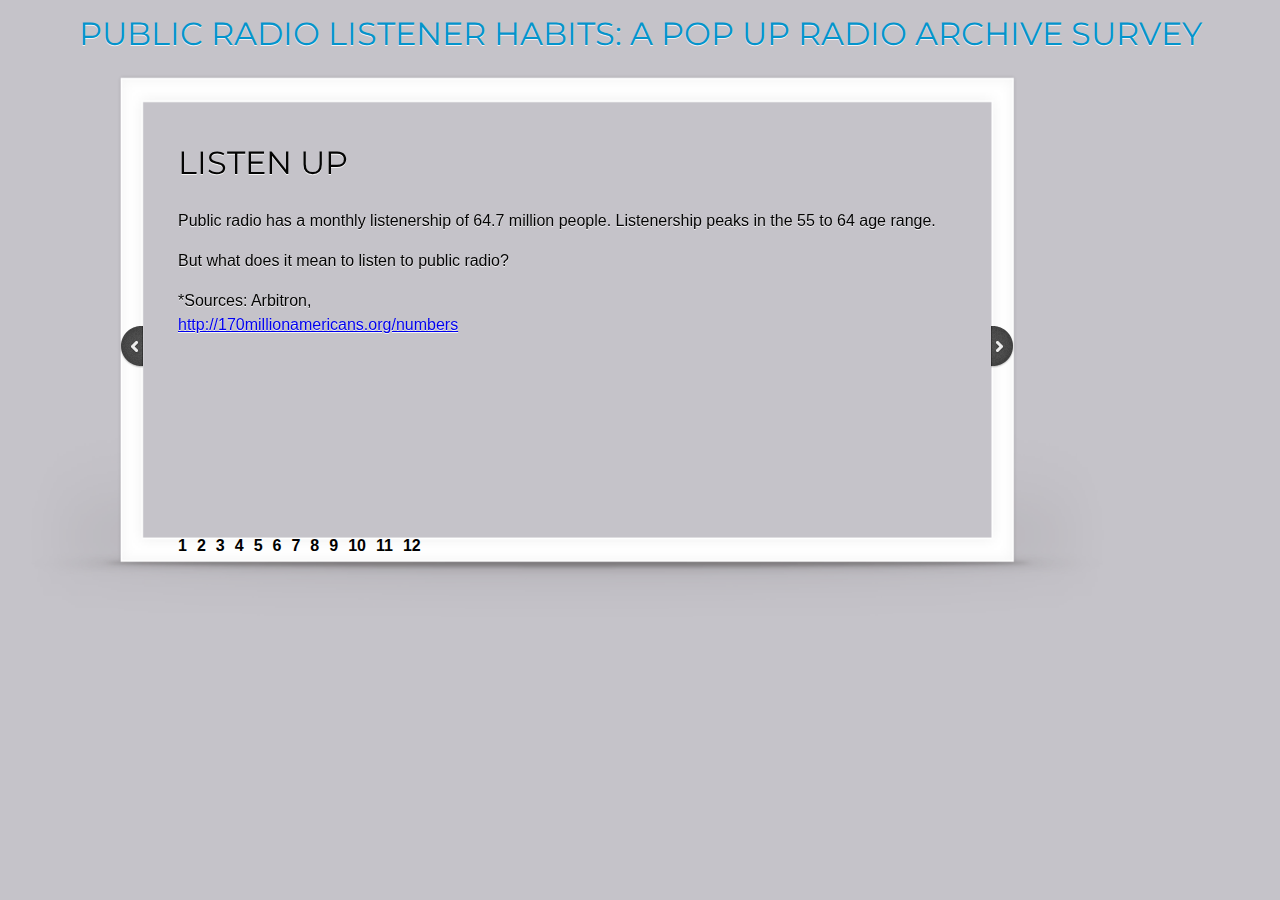
==== index.html @ 189db3cc "label comment" ====
<!DOCTYPE html>	
<head>
<meta charset="utf-8">
<title>Anne and Bailey Information Visualization Final Project</title>	
<meta name="description" content="A review of informal survey data on the use of technology and public radio.">	
<link rel="stylesheet" href="css/style.css">	
<script src="js/libs/modernizr-2.5.3.min.js"></script>
<script src="js/libs/jquery-1.7.1.min.js" type="text/javascript" charset="utf-8"></script>
<script src="js/libs/raphael-min.js" type="text/javascript" charset="utf-8"></script>
<script src="js/libs/g.raphael-min.js" type="text/javascript" charset="utf-8"></script>
<script src="js/libs/g.bar-min.js" type="text/javascript" charset="utf-8"></script>
<script src="js/libs/g.pie-min.js" type="text/javascript" charset="utf-8"></script>
<script src="js/libs/slides.jquery.js" type="text/javascript" charset="utf-8"></script>
<script src="js/libs/slides.min.jquery.js" type="text/javascript" charset="utf-8"></script>
<link href='http://fonts.googleapis.com/css?family=Montserrat' rel='stylesheet' type='text/css'>



<script>	
window.onload= function () {
	
// Listener Habits
	// Data
	var podcast=[2,6,8,8,9,6,2,2,0,3];
	var smartphone=[0,4,2,4,6,2,1,0,0,1];
	var streaming=[0,5,13,11,8,3,3,1,0,1];
	var radio=[0,7,10,12,9,12,5,3,4,11];
	var x=0;
	var y=0;
	var w=500;
	var h=350;
	// create canvas
	var r = Raphael("listen_habits");
	var txtattr={font:"1em Arial", fill:"#888", "font-weight": "bold", "color": "#363942", "fill": "#363942"};
	// functions for hover
	fin = function () {
        this.flag = r.popup(this.bar.x, this.bar.y, this.bar.value || "0").insertBefore(this);
    };
    fout = function () {
        this.flag.animate({opacity: 0}, 300, function () {this.remove();});
	};
	
	r.barchart(x,y, w, h, [podcast, [0,0,0,0,6,0,0,0,0,0]], {stacked: true, colors: ["#363942", "#C5C3C9"]});
	

	// Labels-- there's a bug in the new version of g.raphael. ".axis" no longer works. Try to mimic with html/css.
	// var xlabel=["21-23","24-26","27-29","30-32","33-35","36-38","39-41","42-45","46-48","49 and older"];
	// x_start, y_start, x_width, from, to, steps, orientation, labels, type, dashsize
	// testchart.label([xlabel]);
	// axisx=Raphael.g.axis(0,0,w,null,null,10,2,[xlabel], "|", 0,r);
	// axisx.text.attr(txtattr);
	
	// Podcast Chart
	$('a#podcastChart').click(function(){ 
		// Barchart values are x, y, width, height
		if ($('#listen_habits > svg').children().length > 0) {
			$('#listen_habits > svg').empty();
			var chart1=r.barchart(x,y, w, h, [podcast,[0,0,0,0,6,0,0,0,0,0]],{stacked: true, colors: ["#363942", "#C5C3C9"]}).attr({"opacity": 0});
			var chart1animate=chart1.animate({opacity: 1}, 1500 ).hover(fin,fout);
			axisx;
		}
		else {
			chart1;
			chart1animate;
			axisx;
		} 
	});
	
	// Smartphone Chart
	$('a#smartphoneChart').click(function(){ 
		if ($('#listen_habits > svg').children().length > 0) {
			$('#listen_habits > svg').empty();
			chart2=r.barchart(x,y,w,h, [smartphone, [0,0,0,0,9,0,0,0,0,0]],{stacked: true, colors: ["#363942", "#C5C3C9"]}).attr({"opacity": 0});
			chart2animate= chart2.animate({opacity: 1}, 1500 ).hover(fin,fout);			
		}
		else {
			chart2;
			chart2animate;
		}
	});
	
	// Streaming Chart
	$('a#streamingChart').click(function(){ 
		if ($('#listen_habits > svg').children().length > 0) {
			$('#listen_habits > svg').empty();
			chart3= r.barchart(x,y,w,h, [streaming, [0,0,0,0,0,0,0,0,0,0]], {stacked: true, colors: ["#363942", "#C5C3C9"]}).attr({"opacity": 0,});
			chart3animate= chart3.animate({opacity: 1}, 1500 ).hover(fin,fout);
		}
		else {
			chart3;
			chart3animate;
		}
	});
	
	// Radio Chart
	$('a#radioChart').click(function(){ 
		if ($('#listen_habits > svg').children().length > 0) {
			$('#listen_habits > svg').empty();
			chart4=r.barchart(x,y,w,h, [radio, [0,0,3,0,0,0,0,0,0,0]], {stacked: true, colors: ["#363942", "#C5C3C9"]}).attr({"opacity": 0});
			chart4animate= chart4.animate({opacity: 1}, 1500 ).hover(fin,fout);
		}
		else {
			chart4;
			chart4animate; 
		}
	});
	
	// All chart	
	$('a#all').click(function(){ 
		if ($('#listen_habits > svg').children().length > 0) {
			$('#listen_habits > svg').empty();
			chart6=r.barchart(x,y,w,h, [podcast,radio,streaming,smartphone],{stacked: true, colors: ["#FF8357", "#363942","#D8CAA8","#209193"]}).attr({"opacity":0});
			chart6animate=chart6.animate({opacity: 1}, 1500 );
		}
		else {
			chart6;
			chart6animate;
		}
	});	

// Our Users
			// Data
			var userdata=[2,12,14,16,13,15,5,4,4,11];
			
			// create canvas
			var rusers = Raphael("users");
			// functions for hover
			var chart5=rusers.barchart(x,y, w, h, [userdata]).attr({"fill":"#363942"}).hover(fin,fout);
		
// Popular Shows
	    var p = Raphael("popshows"),
	        pie = p.piechart(300, 200, 125, [17,11,14,30,16,9], { legend: ["All Things Considered %%","NPR Fresh Air %%","Radiolab %%","This American Life %%","Wait Wait Don't Tell Me %%","Car Talk %%"], legendpos: "west", colors: ["#FF8357", "#82220B", "#363942", "#D8CAA8", "#F5E9AE", "#209193"]}).attr({"stroke-width":3});
	    pie.hover(function () {
	        this.sector.stop();
	        this.sector.scale(1.1, 1.1, this.cx, this.cy);
	        if (this.label) {
	             this.label[0].stop();
	             this.label[0].attr({ r: 7.5 });
	             this.label[1].attr({ "font-weight": 800 });
	        }
	    }, function () {
	        this.sector.animate({ transform: 's1 1 ' + this.cx + ' ' + this.cy }, 500, "backIn");
	        if (this.label) {
	            this.label[0].animate({ r: 5 }, 500, "backIn");
	             this.label[1].attr({ "font-weight": 400 });
	        }
	    });
	
// Searching for Content
//   "Particular episode":[0,6,7,5,6,4,4,2,2,3],
//   "Particular subject":[0,2,6,3,4,4,2,3,0,5],
//   "Similar programs":[0,2,5,0,2,3,1,0,0,1]
	var rsearch = Raphael("search");
    rsearch.barchart(x, y, w, h, [[0,6,7,5,6,4,4,2,2,3], [0,2,6,3,4,4,2,3,0,5], [0,2,5,0,2,3,1,0,0,1]], {stacked: true, colors: ["#FF8357", "#363942","#D8CAA8"]});

// Discover New Shows
// 
// "Word of mouth":[2,5,6,4,3,6,1,1,0,1],
// "Heard the program on the radio":[0,8,6,10,6,7,5,4,3,7],
// "Social media, iTunes, NPR website":[0,6,6,2,1,2,0,0,0,0]

	var rdiscover = Raphael("discover",640, 480);
	rdiscover.barchart(x, y, w, h, [[2,5,6,4,3,6,1,1,0,1], [0,8,6,10,6,7,5,4,3,7], [0,6,6,2,1,2,0,0,0,0]], {stacked: true, colors: ["#FF8357", "#363942","#D8CAA8"]});

// User Engagement
// 	  "Age Range":["Total"],
// 	  "Call-ins":["5"],
// 	  "Emailed":["5"],
// 	  "Contributed":["5"],
// 	  "Liked":["13"]

var rengage = Raphael("engagement1"),
    engagepie = rengage.piechart(300, 200, 125, [5,5,5,13], { legend: ["Called-in %%","Emailed %%","Contributed %%","Liked %%"], legendpos: "west", colors: ["#FF8357", "#82220B", "#363942", "#D8CAA8"]}).attr({"stroke-width":3});
engagepie.hover(function () {
    this.sector.stop();
    this.sector.scale(1.1, 1.1, this.cx, this.cy);
    if (this.label) {
         this.label[0].stop();
         this.label[0].attr({ r: 7.5 });
         this.label[1].attr({ "font-weight": 800 });
    }
}, function () {
    this.sector.animate({ transform: 's1 1 ' + this.cx + ' ' + this.cy }, 500, "backIn");
    if (this.label) {
        this.label[0].animate({ r: 5 }, 500, "backIn");
         this.label[1].attr({ "font-weight": 400 });
    }
});

};
</script>

	
</head>
<body>
	
	  <style type="text/css" media="screen">  

	  .slides_container {
	    width:800px;
	  }
	  .slides_container div {
	    width:850px;
	    height:400px;
	    display:block;
	  }
	</style>
	  <div id="title"> PUBLIC RADIO LISTENER HABITS: A POP UP RADIO ARCHIVE SURVEY</div>
	  <div id="container">
	<div id="slides">
	  <div class="slides_container">
<!-- Slide 1 -->
	    <div>
	      <h1>LISTEN UP</h1>
		<p>Public radio has a monthly listenership of 64.7 million people. Listenership peaks in the 55 to 64 age range.</p>    
		<p>But what does it mean to listen to public radio?</p>
		<p>*Sources: Arbitron, <a href="http://170millionamericans.org/numbers">http://170millionamericans.org/numbers</a></p>
	    </div>
<!-- Slide 2 -->
	    <div>
	      <h1>BUT...</h1>
	      <p>What does it mean to listen to public radio? We did a survey to explore this question further. 
	      Admittedly, perhaps because the survey was distributed through the I School and Facebook, the average age of our respondents was younger: XXX years old. Also, 72% of our respondents were female.</p>
			<div id="users">
			</div>
	    </div>
<!-- Slide 3 -->
	    <div>
	      <h1>HOW DO YOU LISTEN TO PUBLIC RADIO?</h1>
	      <p>Of the 96 respondents who listen to public radio: 46 listen via podcasts, 20 
	listen via smartphone applications, 44 listen via online streaming, and 73 listen to live broadcasts. The responses are not mutually exclusive. Broadcast radio still dominates as the chosen method for accessing radio content.</p>
	    </div>
	
	<div id="selection">
			<ul id="nav">
				<li><a id="podcastChart" href="#">Podcast</a></li>
				<li><a id ="smartphoneChart" href="#">Smartphone</a></li>
				<li><a id="streamingChart" href="#">Streaming</a></li>
				<li><a id="radioChart" href="#">Terrestrial Radio</a></li>
				<li><a id="all" href="#">All</a></li>
			</ul>
		<div id="listen_habits"></div>
		<div id="xaxis">
			<ul>
				<li>21-23</li>
				<li>24-26</li>
				<li>27-29</li>
				<li>30-32</li>
				<li>33-35</li>
				<li>36-38</li>
				<li>39-41</li>
				<li>42-45</li>
				<li>46-48</li>
				<li>49+</li>
			</ul>
		</div>
	</div>
<!-- Slide 4 -->
	    <div>
	      <h1>HOW DO YOU LISTEN TO PUBLIC RADIO?</h1>
	      <p>In terms of “on the go” listening, we limited our survey to commute times with the assumption that this represents a more or less consistent listening habit. Sixty-five percent of public radio listeners consume shows while commuting to and from school or work, via either podcasts or live broadcast. Over three quarters of that 65% listen to live broadcasts. The most common way that respondents discover their favorite shows is through broadcast radio. Those who commute in automobiles are captive audience members who, if they like a program, will tune in every day at the same time. 
	</p>
	    </div>
<!-- Slide 5 -->
	       <div>
	      <h1>BUT NEW TECHNOLOGIES ARE GAINING POPULARITY</h1>
	      <p>Technology such as podcasting and streaming allows listeners to access content when and where they want. The ability to timeshift content and access digital media via mobile devices enables users to 
	customize their listening experiences. 73 (n=73) of the 96 respondents (76%) who listen to public radio 
	listen via terrestrial broadcast waves. 51 of those 73 (70%) supplement terrestrial access with 
	alternative listening methods (podcasts, smartphone applications, and online streaming). </p>
	    </div>
<!-- Slide 6 -->
	     <div>
	      <h1>EXPLORING NEW TECHNOLOGY AND RADIO</h1>
	      <p>Here is another of Christen's charts, looking more closely at how those that still listen to terrestrial radio supplement their listening.</p>
	    </div>
<!-- Slide 7 -->
	    <div>
	      <h1>SEARCHING FOR NEW CONTENT</h1>
	      <p>63 of the 96 public radio listeners (66%) actively search for new radio content. Of the 63 who 
	search for content, 42 searched for a particular episode, 29 searched for a particular subject, and 14 
	searched for similar programs.</p>
		<div id="search"></div>
	    </div>
<!-- Slide 8 -->
	    <div>
			<div id="leftdiscover">
		      <h1>DISCOVERY OF NEW SHOWS</h1>
		      <p>Personal networks play a significant role in introducing listeners to new content. 77% public radio listeners have a favorite radio show?” Few discovered favorite shows through social media (3 of 74), iTunes (4 of 74), or NPR’s website (5 of 74). Many (27 of the 74) learned of favorite shows via “word of mouth.” Most, however, (53 of 74) discovered their favorite shows listening to the radio.”</p>
			</div>
			<div id="popshows"></div>
	    </div>
	
		<div>
			<h1>How do you discover new shows?</h1>
			<div id="discover"></div>
		</div>
<!-- Slide 9 -->
	    <div>
			<div id= "engage_container">
	      <h1>USER ENGAGEMENT</h1>
	      <p>22 of 96 public radio listeners have contributed to their favorite public radio shows. An average of 5 of those 22 contributed via either call ins, emails, or by contributing pieces. The most 
	prevalent way that respondents contribute to shows is by “liking” the program on social media (14 of 
	22). It is possible that of the noted options (call ins, email, contributing pieces, and “liking” the program on social media), “liking” requires the least initiative — it is a relatively passive acknowledgement. </p>
		</div>
		<div id="engagement1"></div>
	    </div>
<!-- Slide 10 -->
	    <div>
	      <h1>GETTING OLDER</h1>
	      <p>According to industry statistics collected by Arbitron, public radio listenership peaks in the 55 to 64 age 
	range. Terrestrial broadcast radio is still the most common way of accessing content (73% of our 
	survey participants listen to content as it airs). According to a 2010 study conducted by Jacobs Media, 
	35% of public radio listeners own a smartphone, and 90% use the Internet. As millennials and other 
	younger generations age, their Internet habits will inform how they access public radio content. 
	Additionally, the younger sample profiled in our survey demonstrates that listeners are using new 
	technology to access radio content. Online and mobile access to content should be a high priority as 
	producers plan for distribution. </p>
	    </div>
<!-- Navigation -->
	  </div>
	  <a href="#" class="prev"><img src="img/arrow-prev.png" width="24" height="43" alt="Arrow Prev"></a>
	  <a href="#" class="next"><img src="img/arrow-next.png" width="24" height="43" alt="Arrow Next"></a>
	</div>
	<img src="img/example-frame.png" width="739" height="341" alt="Example Frame" id="frame">
	  </div>
<!-- Div for the charts. This has to stay empty to work with the javascript -->

</body>
	 <script>
 		$(function(){
			$('#slides').slides({
				preload: true,
				preloadImage: 'img/loading.gif',
				// play: 5000,
				// pause: 2500,
				// hoverPause: true
			});
		});
</script>
</html>
---- css/style.css ----
/*
 * HTML5 Boilerplate
 *
 * What follows is the result of much research on cross-browser styling.
 * Credit left inline and big thanks to Nicolas Gallagher, Jonathan Neal,
 * Kroc Camen, and the H5BP dev community and team.
 *
 * Detailed information about this CSS: h5bp.com/css
 *
 * ==|== normalize ==========================================================
 */


/* =============================================================================
   HTML5 display definitions
   ========================================================================== */

article, aside, details, figcaption, figure, footer, header, hgroup, nav, section { display: block; }
audio, canvas, video { display: inline-block; *display: inline; *zoom: 1; }
audio:not([controls]) { display: none; }
[hidden] { display: none; }


/* =============================================================================
   Base
   ========================================================================== */

/*
 * 1. Correct text resizing oddly in IE6/7 when body font-size is set using em units
 * 2. Prevent iOS text size adjust on device orientation change, without disabling user zoom: h5bp.com/g
 */

html { font-size: 100%; -webkit-text-size-adjust: 100%; -ms-text-size-adjust: 100%; }

html, button, input, select, textarea { font-family: sans-serif; color: #222; }

body { margin: 0; font-size: 1em; line-height: 1.4; }

/*
 * Remove text-shadow in selection highlight: h5bp.com/i
 * These selection declarations have to be separate
 * Also: hot pink! (or customize the background color to match your design)
 */

::-moz-selection { background: #fe57a1; color: #fff; text-shadow: none; }
::selection { background: #fe57a1; color: #fff; text-shadow: none; }


/* =============================================================================
   Links
   ========================================================================== */

a { color: #00e; }
a:visited { color: #551a8b; }
a:hover { color: #06e; }
a:focus { outline: thin dotted; }

/* Improve readability when focused and hovered in all browsers: h5bp.com/h */
a:hover, a:active { outline: 0; }


/* =============================================================================
   Typography
   ========================================================================== */

abbr[title] { border-bottom: 1px dotted; }

b, strong { font-weight: bold; }

blockquote { margin: 1em 40px; }

dfn { font-style: italic; }

hr { display: block; height: 1px; border: 0; border-top: 1px solid #ccc; margin: 1em 0; padding: 0; }

ins { background: #ff9; color: #000; text-decoration: none; }

mark { background: #ff0; color: #000; font-style: italic; font-weight: bold; }

/* Redeclare monospace font family: h5bp.com/j */
pre, code, kbd, samp { font-family: monospace, serif; _font-family: 'courier new', monospace; font-size: 1em; }

/* Improve readability of pre-formatted text in all browsers */
pre { white-space: pre; white-space: pre-wrap; word-wrap: break-word; }

q { quotes: none; }
q:before, q:after { content: ""; content: none; }

small { font-size: 85%; }

/* Position subscript and superscript content without affecting line-height: h5bp.com/k */
sub, sup { font-size: 75%; line-height: 0; position: relative; vertical-align: baseline; }
sup { top: -0.5em; }
sub { bottom: -0.25em; }


/* =============================================================================
   Lists
   ========================================================================== */

ul, ol { margin: 1em 0; padding: 0 15px 0 5px; }
dd { margin: 0 0 0 40px; }
nav ul, nav ol { list-style: none; list-style-image: none; margin: 0; padding: 0; }


/* =============================================================================
   Embedded content
   ========================================================================== */

/*
 * 1. Improve image quality when scaled in IE7: h5bp.com/d
 * 2. Remove the gap between images and borders on image containers: h5bp.com/i/440
 */

img { border: 0; -ms-interpolation-mode: bicubic; vertical-align: middle; }

/*
 * Correct overflow not hidden in IE9
 */

svg:not(:root) { overflow: hidden; }


/* =============================================================================
   Figures
   ========================================================================== */

figure { margin: 0; }


/* =============================================================================
   Forms
   ========================================================================== */

form { margin: 0; }
fieldset { border: 0; margin: 0; padding: 0; }

/* Indicate that 'label' will shift focus to the associated form element */
label { cursor: pointer; }

/*
 * 1. Correct color not inheriting in IE6/7/8/9
 * 2. Correct alignment displayed oddly in IE6/7
 */

legend { border: 0; *margin-left: -7px; padding: 0; white-space: normal; }

/*
 * 1. Correct font-size not inheriting in all browsers
 * 2. Remove margins in FF3/4 S5 Chrome
 * 3. Define consistent vertical alignment display in all browsers
 */

button, input, select, textarea { font-size: 100%; margin: 0; vertical-align: baseline; *vertical-align: middle; }

/*
 * 1. Define line-height as normal to match FF3/4 (set using !important in the UA stylesheet)
 */

button, input { line-height: normal; }

/*
 * 1. Display hand cursor for clickable form elements
 * 2. Allow styling of clickable form elements in iOS
 * 3. Correct inner spacing displayed oddly in IE7 (doesn't effect IE6)
 */

button, input[type="button"], input[type="reset"], input[type="submit"] { cursor: pointer; -webkit-appearance: button; *overflow: visible; }

/*
 * Re-set default cursor for disabled elements
 */

button[disabled], input[disabled] { cursor: default; }

/*
 * Consistent box sizing and appearance
 */

input[type="checkbox"], input[type="radio"] { box-sizing: border-box; padding: 0; *width: 13px; *height: 13px; }
input[type="search"] { -webkit-appearance: textfield; -moz-box-sizing: content-box; -webkit-box-sizing: content-box; box-sizing: content-box; }
input[type="search"]::-webkit-search-decoration, input[type="search"]::-webkit-search-cancel-button { -webkit-appearance: none; }

/*
 * Remove inner padding and border in FF3/4: h5bp.com/l
 */

button::-moz-focus-inner, input::-moz-focus-inner { border: 0; padding: 0; }

/*
 * 1. Remove default vertical scrollbar in IE6/7/8/9
 * 2. Allow only vertical resizing
 */

textarea { overflow: auto; vertical-align: top; resize: vertical; }

/* Colors for form validity */
input:valid, textarea:valid {  }
input:invalid, textarea:invalid { background-color: #f0dddd; }


/* =============================================================================
   Tables
   ========================================================================== */

table { border-collapse: collapse; border-spacing: 0; }
td { vertical-align: top; }


/* =============================================================================
   Chrome Frame Prompt
   ========================================================================== */

.chromeframe { margin: 0.2em 0; background: #ccc; color: black; padding: 0.2em 0; }


/* ==|== primary styles =====================================================
   Author:
   ========================================================================== */
/*Styles that affect multiple slides
*/
body { 
	font:normal 100%/1.5 Helvetica, Arial, sans-serif;
	letter-spacing:0;
	color:#040404;
	background:#C5C3C9;
	padding:10px 0;
	position:relative;
	text-shadow:0 1px 0 rgba(255,255,255,.8);
	-webkit-font-smoothing: subpixel-antialiased;
}

ul li a{
	text-decoration: none;
	color: black;
	padding-right: 10px;
}

p {
	width: 800px;
}

li, #nav li a{
	display: inline;
	margin: 0;
	padding: 0;
	color: #339;
	font-weight: bold;
	width: 50px;
}

h1 {
	font-family: 'Montserrat', sans-serif;
	font-weight: 400;
	padding: 0px, 0px, 10px, 0px;
}

#title {
	text-align: center;
	font-family: 'Montserrat', sans-serif;
	color:#0494CC;
	font-size: 2em;
}


ul {
	list-style: none;
	margin-left: 0;
	padding-left: 1em;
	text-indent: -1em;
	
}

#xaxis {
	position: absolute;
	z-index:2;
	left:98px;
	top:355px;
}

#xaxis ul{
	text-decoration:none;	
}

#xaxis ul li{
	display:inline;
	width: 10px;
	padding-right: 3px;
	
}

#listen_habits, #search, #discover, #users{
	position: absolute;
	z-index:1;
	left:90px;
	top:35px;
}

#yaxis {
	position:absolute;
	z-index:3;
	left:98px;
	top:355px;	
}

/*Pie charts--creates split screen effect
*/

#popshows, #engagement1 {
	position:absolute;
	left:294px;
	top:15px;
}

/*Listening Habits Slide
*/
#nav {
	padding: 0 0 0 190px;
}

#nav a:hover{
	color: white;
}


/*
	Slideshow
*/
#container {
	width:880px;
	padding:2px;
	margin:0 auto;
	position:relative;
	z-index:0;
}

#example {
	width:600px;
	position:relative;
}

#ribbon {
	position:absolute;
	top:-3px;
	left:-15px;
	z-index:500;
}

#frame {
	position:absolute;
	z-index:0;
	width:1100px;
	height:550px;
	top:15px;
	left:-180px;
}

#slides {
	position:absolute;
	top:60px;
	left:-20px;
	z-index:100;
}

/*
	Slides container
	Important:
	Set the width of your slides container
	Set to display none, prevents content flash
*/

.slides_container {
	width:800px;
	overflow:hidden;
	position:relative;
	display:none;
}

/*
	Each slide
	Important:
	Set the width of your slides
	If height not specified height will be set by the slide content
	Set to display block
*/

.slides_container a {
	width:800px;
	display:block;
}

.slides_container a img {
	display:block;
}

/*
	Next/prev buttons
*/

#slides .next,#slides .prev {
	position:absolute;
	top:207px;
	left:-59px;
	width:104px;
	height:43px;
	display:block;
	z-index:101;
}

#slides .next {
	left:813px;
}

/* ==|== media queries ======================================================
   EXAMPLE Media Query for Responsive Design.
   This example overrides the primary ('mobile first') styles
   Modify as content requires.
   ========================================================================== */

@media only screen and (min-width: 35em) {
  /* Style adjustments for viewports that meet the condition */
}



/* ==|== non-semantic helper classes ========================================
   Please define your styles before this section.
   ========================================================================== */

/* For image replacement */
.ir { display: block; border: 0; text-indent: -999em; overflow: hidden; background-color: transparent; background-repeat: no-repeat; text-align: left; direction: ltr; *line-height: 0; }
.ir br { display: none; }

/* Hide from both screenreaders and browsers: h5bp.com/u */
.hidden { display: none !important; visibility: hidden; }

/* Hide only visually, but have it available for screenreaders: h5bp.com/v */
.visuallyhidden { border: 0; clip: rect(0 0 0 0); height: 1px; margin: -1px; overflow: hidden; padding: 0; position: absolute; width: 1px; }

/* Extends the .visuallyhidden class to allow the element to be focusable when navigated to via the keyboard: h5bp.com/p */
.visuallyhidden.focusable:active, .visuallyhidden.focusable:focus { clip: auto; height: auto; margin: 0; overflow: visible; position: static; width: auto; }

/* Hide visually and from screenreaders, but maintain layout */
.invisible { visibility: hidden; }

/* Contain floats: h5bp.com/q */
.clearfix:before, .clearfix:after { content: ""; display: table; }
.clearfix:after { clear: both; }
.clearfix { *zoom: 1; }



/* ==|== print styles =======================================================
   Print styles.
   Inlined to avoid required HTTP connection: h5bp.com/r
   ========================================================================== */

@media print {
  * { background: transparent !important; color: black !important; box-shadow:none !important; text-shadow: none !important; filter:none !important; -ms-filter: none !important; } /* Black prints faster: h5bp.com/s */
  a, a:visited { text-decoration: underline; }
  a[href]:after { content: " (" attr(href) ")"; }
  abbr[title]:after { content: " (" attr(title) ")"; }
  .ir a:after, a[href^="javascript:"]:after, a[href^="#"]:after { content: ""; }  /* Don't show links for images, or javascript/internal links */
  pre, blockquote { border: 1px solid #999; page-break-inside: avoid; }
  thead { display: table-header-group; } /* h5bp.com/t */
  tr, img { page-break-inside: avoid; }
  img { max-width: 100% !important; }
  @page { margin: 0.5cm; }
  p, h2, h3 { orphans: 3; widows: 3; }
  h2, h3 { page-break-after: avoid; }
}
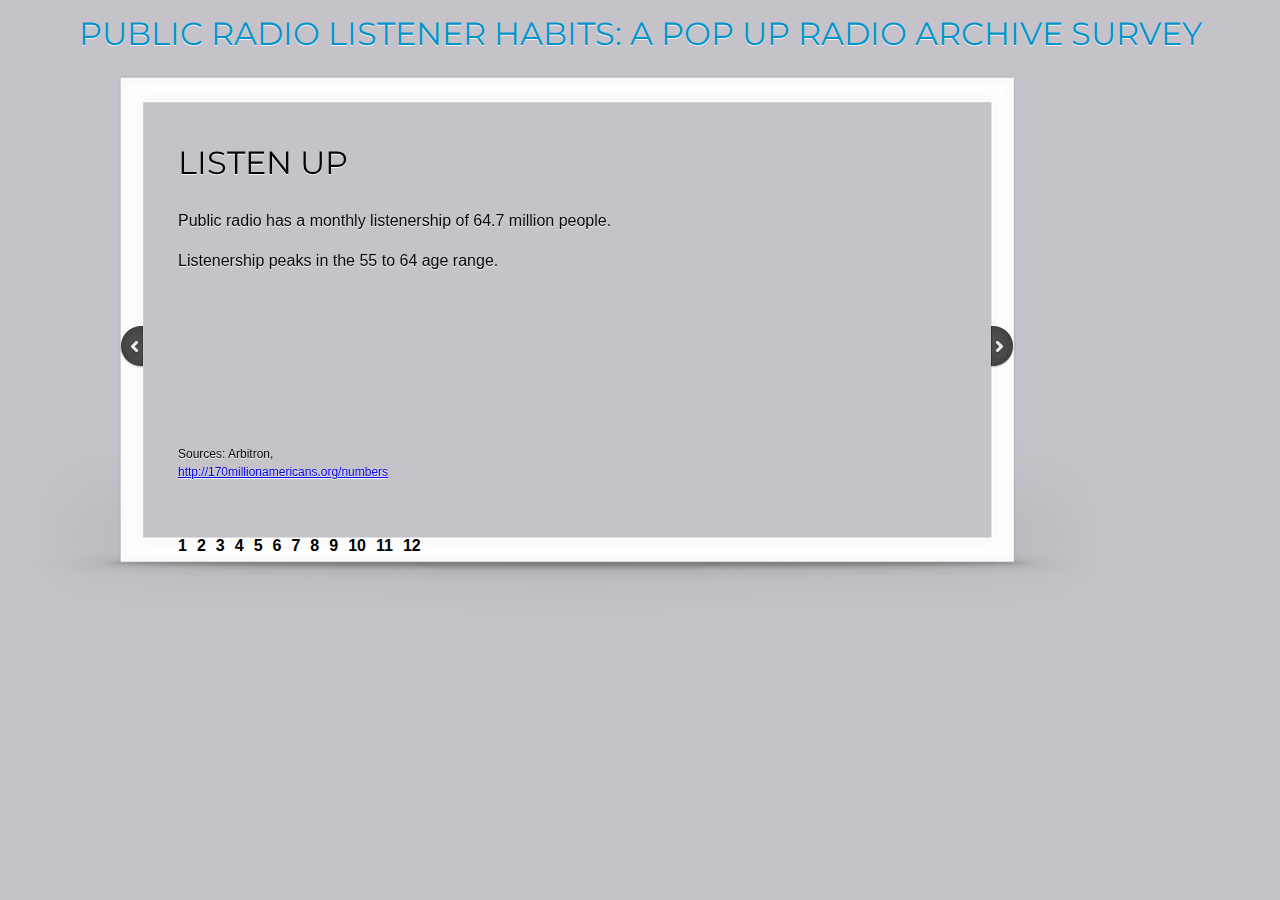
==== commit 936d52ea: "Integrated Anne's HTML" ====
--- a/index.html
+++ b/index.html
@@ -127,9 +127,9 @@
 			// functions for hover
 			var chart5=rusers.barchart(x,y, w, h, [userdata]).attr({"fill":"#363942"}).hover(fin,fout);
 		
-// Popular Shows
-	    var p = Raphael("popshows"),
-	        pie = p.piechart(300, 200, 125, [17,11,14,30,16,9], { legend: ["All Things Considered %%","NPR Fresh Air %%","Radiolab %%","This American Life %%","Wait Wait Don't Tell Me %%","Car Talk %%"], legendpos: "west", colors: ["#FF8357", "#82220B", "#363942", "#D8CAA8", "#F5E9AE", "#209193"]}).attr({"stroke-width":3});
+// Popular Shows Pie
+	    var p = Raphael("testdiv"),
+	        pie = p.piechart(300, 200, 125, [17,11,14,30,16,9], { legend: ["All Things Considered %%","NPR Fresh Air %%","Radiolab %%","This American Life %%","Wait Wait Don't Tell Me %%","Car Talk %%"], legendpos: "east", colors: ["#FF8357", "#82220B", "#363942", "#D8CAA8", "#F5E9AE", "#209193"]}).attr({"stroke-width":3});
 	    pie.hover(function () {
 	        this.sector.stop();
 	        this.sector.scale(1.1, 1.1, this.cx, this.cy);
@@ -212,25 +212,49 @@
 <!-- Slide 1 -->
 	    <div>
 	      <h1>LISTEN UP</h1>
-		<p>Public radio has a monthly listenership of 64.7 million people. Listenership peaks in the 55 to 64 age range.</p>    
-		<p>But what does it mean to listen to public radio?</p>
-		<p>*Sources: Arbitron, <a href="http://170millionamericans.org/numbers">http://170millionamericans.org/numbers</a></p>
+		<p>Public radio has a monthly listenership of 64.7 million people.</p>  
+		<p>Listenership peaks in the 55 to 64 age range.</p>
+		<br></br> 
+		<br></br>
+		<br></br>  
+		<p style="font-size: 12px">Sources: Arbitron, <a href="http://170millionamericans.org/numbers">http://170millionamericans.org/numbers</a></p>
 	    </div>
 <!-- Slide 2 -->
 	    <div>
-	      <h1>BUT...</h1>
-	      <p>What does it mean to listen to public radio? We did a survey to explore this question further. 
-	      Admittedly, perhaps because the survey was distributed through the I School and Facebook, the average age of our respondents was younger: XXX years old. Also, 72% of our respondents were female.</p>
-			<div id="users">
+	          <h1>BUT WHAT DOES IT MEAN TO LISTEN TO PUBLIC RADIO?</h1>
+		      <p>We conducted a survey to explore this question further.</p> 
+		      <p>Admittedly, perhaps because the survey was distributed through the I School and our Facebook networks, most of our respondents were between 26 and 38 years of age.</p> 
+		      <p>Also, 72% of our respondents were female.</p>
+				<div id="users"></div>
+				<div id="xaxis">
+				<ul>
+					<li>21-23</li>
+					<li>24-26</li>
+					<li>27-29</li>
+					<li>30-32</li>
+					<li>33-35</li>
+					<li>36-38</li>
+					<li>39-41</li>
+					<li>42-45</li>
+					<li>46-48</li>
+					<li>49+</li>
+				</ul>
 			</div>
-	    </div>
+		    </div>
+		
 <!-- Slide 3 -->
 	    <div>
 	      <h1>HOW DO YOU LISTEN TO PUBLIC RADIO?</h1>
-	      <p>Of the 96 respondents who listen to public radio: 46 listen via podcasts, 20 
-	listen via smartphone applications, 44 listen via online streaming, and 73 listen to live broadcasts. The responses are not mutually exclusive. Broadcast radio still dominates as the chosen method for accessing radio content.</p>
+	      <p>Of the 96 respondents who listen to public radio:</p> 
+	      <ul id="habitlist">
+	      <li>46 listen via podcasts</li>
+	      <li>20 listen via smartphone applications</li>
+	      <li>44 listen via online streaming</li>
+	      <li>73 listen to live broadcasts</li>
+	      </ul>
+	      <p>The responses are not mutually exclusive. Broadcast radio still dominates as the chosen method for accessing radio content.</p>
 	    </div>
-	
+<!-- Slide 4 -->	
 	<div id="selection">
 			<ul id="nav">
 				<li><a id="podcastChart" href="#">Podcast</a></li>
@@ -255,68 +279,106 @@
 			</ul>
 		</div>
 	</div>
-<!-- Slide 4 -->
-	    <div>
-	      <h1>HOW DO YOU LISTEN TO PUBLIC RADIO?</h1>
-	      <p>In terms of “on the go” listening, we limited our survey to commute times with the assumption that this represents a more or less consistent listening habit. Sixty-five percent of public radio listeners consume shows while commuting to and from school or work, via either podcasts or live broadcast. Over three quarters of that 65% listen to live broadcasts. The most common way that respondents discover their favorite shows is through broadcast radio. Those who commute in automobiles are captive audience members who, if they like a program, will tune in every day at the same time. 
-	</p>
-	    </div>
-<!-- Slide 5 -->
-	       <div>
-	      <h1>BUT NEW TECHNOLOGIES ARE GAINING POPULARITY</h1>
-	      <p>Technology such as podcasting and streaming allows listeners to access content when and where they want. The ability to timeshift content and access digital media via mobile devices enables users to 
-	customize their listening experiences. 73 (n=73) of the 96 respondents (76%) who listen to public radio 
-	listen via terrestrial broadcast waves. 51 of those 73 (70%) supplement terrestrial access with 
-	alternative listening methods (podcasts, smartphone applications, and online streaming). </p>
-	    </div>
+<!-- Slide 5-->
+    <div>
+     <!--Anne-->
+      <h1>COMMUTING</h1>
+      <p>Sixty-five percent of public radio listeners consume shows while commuting to and from school or work. Over three quarters of that 65% listen to live broadcasts. The most common way that respondents discover their favorite shows is by listening to live broadcasts.
+</p>
+    </div>
+
 <!-- Slide 6 -->
-	     <div>
-	      <h1>EXPLORING NEW TECHNOLOGY AND RADIO</h1>
-	      <p>Here is another of Christen's charts, looking more closely at how those that still listen to terrestrial radio supplement their listening.</p>
-	    </div>
+	<div>
+		<h1>BUT NEW TECHNOLOGIES ARE GAINING POPULARITY</h1>
+		<!--Anne-->
+		<p>Technology such as podcasting and streaming allows listeners to access content when and where they want. The ability to timeshift content and access digital media via mobile devices enables users to customize their listening experiences. 51 of 73 (70%) survey respondents who listen to public radio via terrestrial broadcast waves supplement that access with alternative listening methods (podcasts, smartphone applications, and online streaming). </p>
+	</div>
+		
 <!-- Slide 7 -->
-	    <div>
-	      <h1>SEARCHING FOR NEW CONTENT</h1>
-	      <p>63 of the 96 public radio listeners (66%) actively search for new radio content. Of the 63 who 
-	search for content, 42 searched for a particular episode, 29 searched for a particular subject, and 14 
-	searched for similar programs.</p>
+	<div>
+		<h1>SEARCHING FOR NEW CONTENT</h1>
+		<p>63 of the 96 public radio listeners (66%) actively search for new radio content. Of the 63 who search for content, 42 searched for a particular episode, 29 searched for a particular subject, and 14 searched for similar programs.</p>
 		<div id="search"></div>
-	    </div>
+		<div id="xaxis">
+			<ul>
+			<li>21-23</li>
+			<li>24-26</li>
+			<li>27-29</li>
+			<li>30-32</li>
+			<li>33-35</li>
+			<li>36-38</li>
+			<li>39-41</li>
+			<li>42-45</li>
+			<li>46-48</li>
+			<li>49+</li>
+			</ul>
+		</div>
+	</div>
+	
 <!-- Slide 8 -->
-	    <div>
-			<div id="leftdiscover">
-		      <h1>DISCOVERY OF NEW SHOWS</h1>
-		      <p>Personal networks play a significant role in introducing listeners to new content. 77% public radio listeners have a favorite radio show?” Few discovered favorite shows through social media (3 of 74), iTunes (4 of 74), or NPR’s website (5 of 74). Many (27 of the 74) learned of favorite shows via “word of mouth.” Most, however, (53 of 74) discovered their favorite shows listening to the radio.”</p>
-			</div>
-			<div id="popshows"></div>
-	    </div>
-	
-		<div>
-			<h1>How do you discover new shows?</h1>
-			<div id="discover"></div>
+	<div>
+		<h1>FAVORITE SHOWS</h1>
+		<p>74 of the 96 public radio listeners (77%) answered YES to the question DO YOU HAVE A FAVORITE RADIO SHOW? </p>
+		<div id="popshows"></div>
+	</div>
+
+<!-- Slide 9 -->
+	<div>
+		<h1>DISCOVERING NEW CONTENT</h1>
+		<p>Few respondents discovered their favorite shows through social media (3 of 74), iTunes (4 of 74), or NPR’s website (5 of 74). Twenty-seven of the 74 respondents with a favorite show learned of their favorite shows via “word of mouth," illustrating that personal networks play a significant role in introducing listeners to new content. However, 53 of the 74 respondents discovered their favorite shows when they heard the program on the radio.</p>
+	</div>	
+	
+<!-- Slide 10	 -->
+	<div>
+		<h1>How do you discover new shows?</h1>
+		<div id="discover"></div>
+		<div id="xaxis">
+		<ul>
+			<li>21-23</li>
+			<li>24-26</li>
+			<li>27-29</li>
+			<li>30-32</li>
+			<li>33-35</li>
+			<li>36-38</li>
+			<li>39-41</li>
+			<li>42-45</li>
+			<li>46-48</li>
+			<li>49+</li>
+		</ul>
 		</div>
-<!-- Slide 9 -->
-	    <div>
-			<div id= "engage_container">
-	      <h1>USER ENGAGEMENT</h1>
-	      <p>22 of 96 public radio listeners have contributed to their favorite public radio shows. An average of 5 of those 22 contributed via either call ins, emails, or by contributing pieces. The most 
-	prevalent way that respondents contribute to shows is by “liking” the program on social media (14 of 
-	22). It is possible that of the noted options (call ins, email, contributing pieces, and “liking” the program on social media), “liking” requires the least initiative — it is a relatively passive acknowledgement. </p>
+	</div>
+	
+<!-- Slide 11 -->
+<div>
+	<div id= "engage_container">
+		<h1>USER ENGAGEMENT</h1>
+		<!--Anne-->
+		<p>Twenty-two of 96 public radio listeners have contributed to their favorite public radio shows. An average of 5 of those 22 contributed via either call ins, emails, or by contributing pieces. The most prevalent way that respondents contribute to shows is by “liking” the program on social media (14 of 22). It is possible that of the noted options (call ins, email, contributing pieces, and “liking” the program on social media), “liking” requires the least initiative — it is a relatively passive acknowledgement. </p>
 		</div>
-		<div id="engagement1"></div>
-	    </div>
-<!-- Slide 10 -->
-	    <div>
-	      <h1>GETTING OLDER</h1>
-	      <p>According to industry statistics collected by Arbitron, public radio listenership peaks in the 55 to 64 age 
-	range. Terrestrial broadcast radio is still the most common way of accessing content (73% of our 
-	survey participants listen to content as it airs). According to a 2010 study conducted by Jacobs Media, 
-	35% of public radio listeners own a smartphone, and 90% use the Internet. As millennials and other 
-	younger generations age, their Internet habits will inform how they access public radio content. 
-	Additionally, the younger sample profiled in our survey demonstrates that listeners are using new 
-	technology to access radio content. Online and mobile access to content should be a high priority as 
-	producers plan for distribution. </p>
-	    </div>
+	<div id="engagement1"></div>
+	<div id="xaxis">
+		<ul>
+			<li>21-23</li>
+			<li>24-26</li>
+			<li>27-29</li>
+			<li>30-32</li>
+			<li>33-35</li>
+			<li>36-38</li>
+			<li>39-41</li>
+			<li>42-45</li>
+			<li>46-48</li>
+			<li>49+</li>
+		</ul>
+	</div>
+</div>
+
+<!-- Slide 12 -->
+<div>
+	<h1>WE'RE GETTING OLDER</h1>
+	<p>Terrestrial broadcast radio is still the most common way of accessing content (73% of our survey participants listen to content as it airs). According to a 2010 study conducted by Jacobs Media, 35% of public radio listeners own a smartphone, and 90% use the Internet. As millennials and other younger generations age, their Internet habits will inform how they access public radio content. </p>
+	<p>The younger sample profiled in our survey demonstrates that listeners are using new technology to access radio content. Online and mobile access to content should be a high priority as producers plan for distribution. </p>
+</div>		
+
 <!-- Navigation -->
 	  </div>
 	  <a href="#" class="prev"><img src="img/arrow-prev.png" width="24" height="43" alt="Arrow Prev"></a>
@@ -324,7 +386,6 @@
 	</div>
 	<img src="img/example-frame.png" width="739" height="341" alt="Example Frame" id="frame">
 	  </div>
-<!-- Div for the charts. This has to stay empty to work with the javascript -->
 
 </body>
 	 <script>
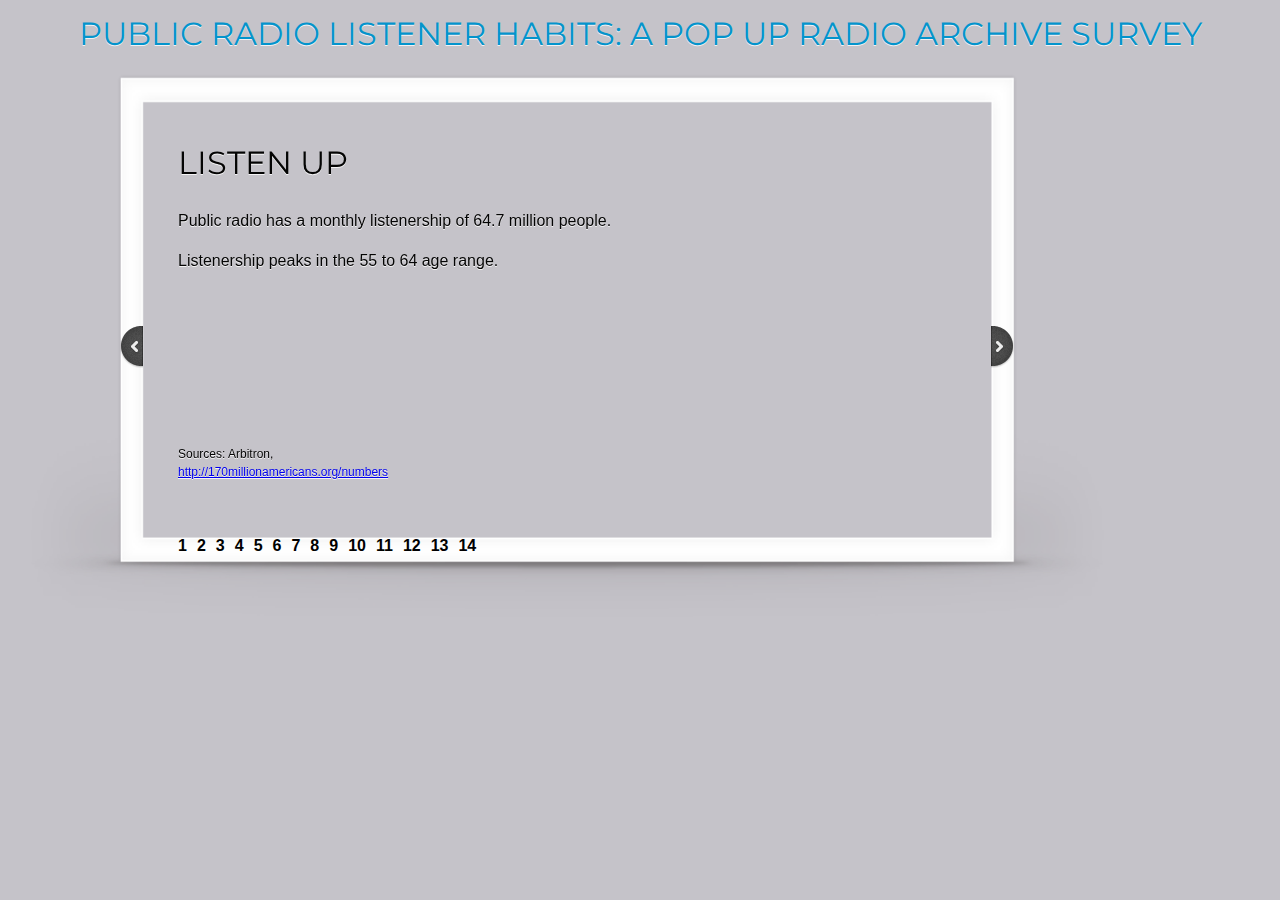
==== commit d8ee91b6: "Split screen for pie charts" ====
--- a/index.html
+++ b/index.html
@@ -18,19 +18,11 @@
 
 <script>	
 window.onload= function () {
-	
-// Listener Habits
-	// Data
-	var podcast=[2,6,8,8,9,6,2,2,0,3];
-	var smartphone=[0,4,2,4,6,2,1,0,0,1];
-	var streaming=[0,5,13,11,8,3,3,1,0,1];
-	var radio=[0,7,10,12,9,12,5,3,4,11];
+// Universal Variables and functions
 	var x=0;
 	var y=0;
 	var w=500;
 	var h=350;
-	// create canvas
-	var r = Raphael("listen_habits");
 	var txtattr={font:"1em Arial", fill:"#888", "font-weight": "bold", "color": "#363942", "fill": "#363942"};
 	// functions for hover
 	fin = function () {
@@ -38,12 +30,27 @@
     };
     fout = function () {
         this.flag.animate({opacity: 0}, 300, function () {this.remove();});
-	};
-	
+	};	
+	
+// Our Users Bar Chart
+	// User Variables
+	var userdata=[2,12,14,16,13,15,5,4,4,11];
+	var rusers = Raphael("users");
+	rusers.barchart(x,y, w, h, [userdata]).attr({"fill":"#363942"}).hover(fin,fout);
+
+
+// Listener Habits Bar Charts --legend breaks in slides
+	// Listener Habits Variables
+	var podcast=[2,6,8,8,9,6,2,2,0,3];
+	var smartphone=[0,4,2,4,6,2,1,0,0,1];
+	var streaming=[0,5,13,11,8,3,3,1,0,1];
+	var radio=[0,7,10,12,9,12,5,3,4,11];
+	// create canvas
+	var r = Raphael("listen_habits");
+	// chart for initial display
 	r.barchart(x,y, w, h, [podcast, [0,0,0,0,6,0,0,0,0,0]], {stacked: true, colors: ["#363942", "#C5C3C9"]});
 	
-
-	// Labels-- there's a bug in the new version of g.raphael. ".axis" no longer works. Try to mimic with html/css.
+	// Labels-- there's a bug in the new version of g.raphael. ".axis" no longer works. Try to mimic with html/css. Have tried all of the below.
 	// var xlabel=["21-23","24-26","27-29","30-32","33-35","36-38","39-41","42-45","46-48","49 and older"];
 	// x_start, y_start, x_width, from, to, steps, orientation, labels, type, dashsize
 	// testchart.label([xlabel]);
@@ -55,14 +62,12 @@
 		// Barchart values are x, y, width, height
 		if ($('#listen_habits > svg').children().length > 0) {
 			$('#listen_habits > svg').empty();
-			var chart1=r.barchart(x,y, w, h, [podcast,[0,0,0,0,6,0,0,0,0,0]],{stacked: true, colors: ["#363942", "#C5C3C9"]}).attr({"opacity": 0});
-			var chart1animate=chart1.animate({opacity: 1}, 1500 ).hover(fin,fout);
-			axisx;
+			chart1= r.barchart(x,y, w, h, [podcast, [0,0,0,0,6,0,0,0,0,0]], {stacked: true, colors: ["#363942", "#C5C3C9"]}).attr({"opacity": 0});
+			chart1animate=chart1.animate({opacity: 1}, 1500 ).hover(fin,fout);
 		}
 		else {
 			chart1;
 			chart1animate;
-			axisx;
 		} 
 	});
 	
@@ -105,7 +110,7 @@
 		}
 	});
 	
-	// All chart	
+	// All chart- stacked chart of all data. Legend?? Also, needs different y axis.	
 	$('a#all').click(function(){ 
 		if ($('#listen_habits > svg').children().length > 0) {
 			$('#listen_habits > svg').empty();
@@ -117,18 +122,9 @@
 			chart6animate;
 		}
 	});	
-
-// Our Users
-			// Data
-			var userdata=[2,12,14,16,13,15,5,4,4,11];
-			
-			// create canvas
-			var rusers = Raphael("users");
-			// functions for hover
-			var chart5=rusers.barchart(x,y, w, h, [userdata]).attr({"fill":"#363942"}).hover(fin,fout);
 		
 // Popular Shows Pie
-	    var p = Raphael("testdiv"),
+	    var p = Raphael("popshows"),
 	        pie = p.piechart(300, 200, 125, [17,11,14,30,16,9], { legend: ["All Things Considered %%","NPR Fresh Air %%","Radiolab %%","This American Life %%","Wait Wait Don't Tell Me %%","Car Talk %%"], legendpos: "east", colors: ["#FF8357", "#82220B", "#363942", "#D8CAA8", "#F5E9AE", "#209193"]}).attr({"stroke-width":3});
 	    pie.hover(function () {
 	        this.sector.stop();
@@ -146,28 +142,32 @@
 	        }
 	    });
 	
-// Searching for Content
-//   "Particular episode":[0,6,7,5,6,4,4,2,2,3],
-//   "Particular subject":[0,2,6,3,4,4,2,3,0,5],
-//   "Similar programs":[0,2,5,0,2,3,1,0,0,1]
+// Searching for Content largest bar =20
+	//   "Particular episode"
+			var byepisode=[0,6,7,5,6,4,4,2,2,3];
+	//   "Particular subject"
+			var bysubject=[0,2,6,3,4,4,2,3,0,5];
+	//   "Similar programs"
+			var bysimilar=[0,2,5,0,2,3,1,0,0,1];
 	var rsearch = Raphael("search");
-    rsearch.barchart(x, y, w, h, [[0,6,7,5,6,4,4,2,2,3], [0,2,6,3,4,4,2,3,0,5], [0,2,5,0,2,3,1,0,0,1]], {stacked: true, colors: ["#FF8357", "#363942","#D8CAA8"]});
+    rsearch.barchart(x, y, w, h, [byepisode, bysubject, bysimilar], {stacked: true, colors: ["#FF8357", "#363942","#D8CAA8"]});
 
 // Discover New Shows
-// 
-// "Word of mouth":[2,5,6,4,3,6,1,1,0,1],
-// "Heard the program on the radio":[0,8,6,10,6,7,5,4,3,7],
-// "Social media, iTunes, NPR website":[0,6,6,2,1,2,0,0,0,0]
+
+	var wordofmouth=[2,5,6,4,3,6,1,1,0,1];
+	var ontheradio=[0,8,6,10,6,7,5,4,3,7];
+	// "Social media, iTunes, NPR website
+	var socialmedia=[0,6,6,2,1,2,0,0,0,0];
 
 	var rdiscover = Raphael("discover",640, 480);
-	rdiscover.barchart(x, y, w, h, [[2,5,6,4,3,6,1,1,0,1], [0,8,6,10,6,7,5,4,3,7], [0,6,6,2,1,2,0,0,0,0]], {stacked: true, colors: ["#FF8357", "#363942","#D8CAA8"]});
+	rdiscover.barchart(x, y, w, h, [wordofmouth, ontheradio, socialmedia], {stacked: true, colors: ["#FF8357", "#363942","#D8CAA8"]});
 
 // User Engagement
-// 	  "Age Range":["Total"],
-// 	  "Call-ins":["5"],
-// 	  "Emailed":["5"],
-// 	  "Contributed":["5"],
-// 	  "Liked":["13"]
+	// 	  "Age Range":["Total"],
+	// 	  "Call-ins":["5"],
+	// 	  "Emailed":["5"],
+	// 	  "Contributed":["5"],
+	// 	  "Liked":["13"]
 
 var rengage = Raphael("engagement1"),
     engagepie = rengage.piechart(300, 200, 125, [5,5,5,13], { legend: ["Called-in %%","Emailed %%","Contributed %%","Liked %%"], legendpos: "west", colors: ["#FF8357", "#82220B", "#363942", "#D8CAA8"]}).attr({"stroke-width":3});
@@ -205,28 +205,34 @@
 	    display:block;
 	  }
 	</style>
-	  <div id="title"> PUBLIC RADIO LISTENER HABITS: A POP UP RADIO ARCHIVE SURVEY</div>
-	  <div id="container">
+	
+<div id="title"> PUBLIC RADIO LISTENER HABITS: A POP UP RADIO ARCHIVE SURVEY</div>
+<div id="container">
 	<div id="slides">
 	  <div class="slides_container">
 <!-- Slide 1 -->
-	    <div>
-	      <h1>LISTEN UP</h1>
+	<div>
+		<h1>LISTEN UP</h1>
 		<p>Public radio has a monthly listenership of 64.7 million people.</p>  
 		<p>Listenership peaks in the 55 to 64 age range.</p>
 		<br></br> 
 		<br></br>
 		<br></br>  
 		<p style="font-size: 12px">Sources: Arbitron, <a href="http://170millionamericans.org/numbers">http://170millionamericans.org/numbers</a></p>
-	    </div>
+	</div>
 <!-- Slide 2 -->
-	    <div>
-	          <h1>BUT WHAT DOES IT MEAN TO LISTEN TO PUBLIC RADIO?</h1>
-		      <p>We conducted a survey to explore this question further.</p> 
-		      <p>Admittedly, perhaps because the survey was distributed through the I School and our Facebook networks, most of our respondents were between 26 and 38 years of age.</p> 
-		      <p>Also, 72% of our respondents were female.</p>
-				<div id="users"></div>
-				<div id="xaxis">
+    	<div>
+          <h1>BUT WHAT DOES IT MEAN TO LISTEN TO PUBLIC RADIO?</h1>
+	      <p>We conducted a survey to explore this question further.</p> 
+	      <p>Admittedly, perhaps because the survey was distributed through the I School and our Facebook networks, most of our respondents were between 26 and 38 years of age.</p> 
+	      <p>Also, 72% of our respondents were female.</p>
+		</div>
+	
+<!-- Slide 2 cont -->
+		<div>
+			<h1>Breakdown of Survey Participants By Age</h1>
+			<div id="users"></div>
+			<div id="xaxis">
 				<ul>
 					<li>21-23</li>
 					<li>24-26</li>
@@ -240,22 +246,22 @@
 					<li>49+</li>
 				</ul>
 			</div>
-		    </div>
+		</div>
 		
 <!-- Slide 3 -->
-	    <div>
-	      <h1>HOW DO YOU LISTEN TO PUBLIC RADIO?</h1>
-	      <p>Of the 96 respondents who listen to public radio:</p> 
-	      <ul id="habitlist">
-	      <li>46 listen via podcasts</li>
-	      <li>20 listen via smartphone applications</li>
-	      <li>44 listen via online streaming</li>
-	      <li>73 listen to live broadcasts</li>
-	      </ul>
-	      <p>The responses are not mutually exclusive. Broadcast radio still dominates as the chosen method for accessing radio content.</p>
-	    </div>
+		<div>
+			<h1>HOW DO YOU LISTEN TO PUBLIC RADIO?</h1>
+			<p>Of the 96 respondents who listen to public radio:</p> 
+			<ul id="habitlist">
+			<li>46 listen via podcasts</li>
+			<li>20 listen via smartphone applications</li>
+			<li>44 listen via online streaming</li>
+			<li>73 listen to live broadcasts</li>
+			</ul>
+			<p>The responses are not mutually exclusive. Broadcast radio still dominates as the chosen method for accessing radio content.</p>
+		</div>
 <!-- Slide 4 -->	
-	<div id="selection">
+		<div id="selection">
 			<ul id="nav">
 				<li><a id="podcastChart" href="#">Podcast</a></li>
 				<li><a id ="smartphoneChart" href="#">Smartphone</a></li>
@@ -263,8 +269,82 @@
 				<li><a id="radioChart" href="#">Terrestrial Radio</a></li>
 				<li><a id="all" href="#">All</a></li>
 			</ul>
-		<div id="listen_habits"></div>
-		<div id="xaxis">
+			<div id="listen_habits"></div>
+			<div id="xaxis">
+				<ul>
+					<li>21-23</li>
+					<li>24-26</li>
+					<li>27-29</li>
+					<li>30-32</li>
+					<li>33-35</li>
+					<li>36-38</li>
+					<li>39-41</li>
+					<li>42-45</li>
+					<li>46-48</li>
+					<li>49+</li>
+				</ul>
+			</div>
+		</div>
+<!-- Slide 5-->
+		<div>
+			<h1>COMMUTING</h1>
+			<p>Sixty-five percent of public radio listeners consume shows while commuting to and from school or work. Over three quarters of that 65% listen to live broadcasts. The most common way that respondents discover their favorite shows is by listening to live broadcasts.
+			</p>
+		</div>
+
+<!-- Slide 6 -->
+		<div>
+			<h1>BUT NEW TECHNOLOGIES ARE GAINING POPULARITY</h1>
+			<p>Technology such as podcasting and streaming allows listeners to access content when and where they want. The ability to timeshift content and access digital media via mobile devices enables users to customize their listening experiences. 51 of 73 (70%) survey respondents who listen to public radio via terrestrial broadcast waves supplement that access with alternative listening methods (podcasts, smartphone applications, and online streaming). </p>
+		</div>
+		
+<!-- Slide 7 -->
+		<div>
+			<h1>SEARCHING FOR NEW CONTENT</h1>
+			<p>63 of the 96 public radio listeners (66%) actively search for new radio content. Of the 63 who search for content, 42 searched for a particular episode, 29 searched for a particular subject, and 14 searched for similar programs.</p>
+		</div>
+		
+<!-- Slide 7 Cont -->
+
+		<div>
+			<h1>How do you search for content?</h1>	
+			<div id="search"></div>
+			<div id="xaxis">
+				<ul>
+				<li>21-23</li>
+				<li>24-26</li>
+				<li>27-29</li>
+				<li>30-32</li>
+				<li>33-35</li>
+				<li>36-38</li>
+				<li>39-41</li>
+				<li>42-45</li>
+				<li>46-48</li>
+				<li>49+</li>
+				</ul>
+			</div>
+		</div>
+
+<!-- Slide 8 -->
+		<div>
+			<div id="leftpopshows">
+				<h1>FAVORITE SHOWS</h1>
+				<p>74 of the 96 public radio listeners (77%) answered YES to the question DO YOU HAVE A FAVORITE RADIO SHOW? </p>
+			</div>
+			<div id="popshows"></div>
+		</div>
+
+<!-- Slide 9 -->
+		<div>
+			<h1>DISCOVERING NEW CONTENT</h1>
+			<p>Few respondents discovered their favorite shows through social media (3 of 74), iTunes (4 of 74), or NPR’s website (5 of 74). Twenty-seven of the 74 respondents with a favorite show learned of their favorite shows via “word of mouth," illustrating that personal networks play a significant role in introducing listeners to new content. However, 53 of the 74 respondents discovered their favorite shows when they heard the program on the radio.</p>
+		</div>	
+	
+<!-- Slide 10	 -->
+		<div>
+			<h1>How do you discover new shows?</h1>
+			<div id="discover"></div>
+			<div id="xaxis">
 			<ul>
 				<li>21-23</li>
 				<li>24-26</li>
@@ -277,115 +357,33 @@
 				<li>46-48</li>
 				<li>49+</li>
 			</ul>
-		</div>
+			</div>
+		</div>
+	
+<!-- Slide 11 -->
+		<div>
+			<div id= "engagement1left">
+				<h1>USER ENGAGEMENT</h1>
+				<p>Twenty-two of 96 public radio listeners have contributed to their favorite public radio shows. An average of 5 of those 22 contributed via either call ins, emails, or by contributing pieces. The most prevalent way that respondents contribute to shows is by “liking” the program on social media (14 of 22). It is possible that of the noted options (call ins, email, contributing pieces, and “liking” the program on social media), “liking” requires the least initiative — it is a relatively passive acknowledgement.</p>
+			</div>
+			<div id="engagement1">
+			</div>
+		</div>
+
+<!-- Slide 12 -->
+		<div>
+			<h1>WE'RE GETTING OLDER</h1>
+			<p>Terrestrial broadcast radio is still the most common way of accessing content (73% of our survey participants listen to content as it airs). According to a 2010 study conducted by Jacobs Media, 35% of public radio listeners own a smartphone, and 90% use the Internet. As millennials and other younger generations age, their Internet habits will inform how they access public radio content.</p>
+			<p>The younger sample profiled in our survey demonstrates that listeners are using new technology to access radio content. Online and mobile access to content should be a high priority as producers plan for distribution. </p>
+		</div>		
+
+<!-- Navigation -->
 	</div>
-<!-- Slide 5-->
-    <div>
-     <!--Anne-->
-      <h1>COMMUTING</h1>
-      <p>Sixty-five percent of public radio listeners consume shows while commuting to and from school or work. Over three quarters of that 65% listen to live broadcasts. The most common way that respondents discover their favorite shows is by listening to live broadcasts.
-</p>
-    </div>
-
-<!-- Slide 6 -->
-	<div>
-		<h1>BUT NEW TECHNOLOGIES ARE GAINING POPULARITY</h1>
-		<!--Anne-->
-		<p>Technology such as podcasting and streaming allows listeners to access content when and where they want. The ability to timeshift content and access digital media via mobile devices enables users to customize their listening experiences. 51 of 73 (70%) survey respondents who listen to public radio via terrestrial broadcast waves supplement that access with alternative listening methods (podcasts, smartphone applications, and online streaming). </p>
-	</div>
-		
-<!-- Slide 7 -->
-	<div>
-		<h1>SEARCHING FOR NEW CONTENT</h1>
-		<p>63 of the 96 public radio listeners (66%) actively search for new radio content. Of the 63 who search for content, 42 searched for a particular episode, 29 searched for a particular subject, and 14 searched for similar programs.</p>
-		<div id="search"></div>
-		<div id="xaxis">
-			<ul>
-			<li>21-23</li>
-			<li>24-26</li>
-			<li>27-29</li>
-			<li>30-32</li>
-			<li>33-35</li>
-			<li>36-38</li>
-			<li>39-41</li>
-			<li>42-45</li>
-			<li>46-48</li>
-			<li>49+</li>
-			</ul>
-		</div>
-	</div>
-	
-<!-- Slide 8 -->
-	<div>
-		<h1>FAVORITE SHOWS</h1>
-		<p>74 of the 96 public radio listeners (77%) answered YES to the question DO YOU HAVE A FAVORITE RADIO SHOW? </p>
-		<div id="popshows"></div>
-	</div>
-
-<!-- Slide 9 -->
-	<div>
-		<h1>DISCOVERING NEW CONTENT</h1>
-		<p>Few respondents discovered their favorite shows through social media (3 of 74), iTunes (4 of 74), or NPR’s website (5 of 74). Twenty-seven of the 74 respondents with a favorite show learned of their favorite shows via “word of mouth," illustrating that personal networks play a significant role in introducing listeners to new content. However, 53 of the 74 respondents discovered their favorite shows when they heard the program on the radio.</p>
-	</div>	
-	
-<!-- Slide 10	 -->
-	<div>
-		<h1>How do you discover new shows?</h1>
-		<div id="discover"></div>
-		<div id="xaxis">
-		<ul>
-			<li>21-23</li>
-			<li>24-26</li>
-			<li>27-29</li>
-			<li>30-32</li>
-			<li>33-35</li>
-			<li>36-38</li>
-			<li>39-41</li>
-			<li>42-45</li>
-			<li>46-48</li>
-			<li>49+</li>
-		</ul>
-		</div>
-	</div>
-	
-<!-- Slide 11 -->
-<div>
-	<div id= "engage_container">
-		<h1>USER ENGAGEMENT</h1>
-		<!--Anne-->
-		<p>Twenty-two of 96 public radio listeners have contributed to their favorite public radio shows. An average of 5 of those 22 contributed via either call ins, emails, or by contributing pieces. The most prevalent way that respondents contribute to shows is by “liking” the program on social media (14 of 22). It is possible that of the noted options (call ins, email, contributing pieces, and “liking” the program on social media), “liking” requires the least initiative — it is a relatively passive acknowledgement. </p>
-		</div>
-	<div id="engagement1"></div>
-	<div id="xaxis">
-		<ul>
-			<li>21-23</li>
-			<li>24-26</li>
-			<li>27-29</li>
-			<li>30-32</li>
-			<li>33-35</li>
-			<li>36-38</li>
-			<li>39-41</li>
-			<li>42-45</li>
-			<li>46-48</li>
-			<li>49+</li>
-		</ul>
-	</div>
-</div>
-
-<!-- Slide 12 -->
-<div>
-	<h1>WE'RE GETTING OLDER</h1>
-	<p>Terrestrial broadcast radio is still the most common way of accessing content (73% of our survey participants listen to content as it airs). According to a 2010 study conducted by Jacobs Media, 35% of public radio listeners own a smartphone, and 90% use the Internet. As millennials and other younger generations age, their Internet habits will inform how they access public radio content. </p>
-	<p>The younger sample profiled in our survey demonstrates that listeners are using new technology to access radio content. Online and mobile access to content should be a high priority as producers plan for distribution. </p>
-</div>		
-
-<!-- Navigation -->
-	  </div>
 	  <a href="#" class="prev"><img src="img/arrow-prev.png" width="24" height="43" alt="Arrow Prev"></a>
 	  <a href="#" class="next"><img src="img/arrow-next.png" width="24" height="43" alt="Arrow Next"></a>
-	</div>
+</div>
 	<img src="img/example-frame.png" width="739" height="341" alt="Example Frame" id="frame">
-	  </div>
+</div>
 
 </body>
 	 <script>
--- a/css/style.css
+++ b/css/style.css
@@ -289,6 +289,14 @@
 	
 }
 
+#habitlist ul{
+	text-decoration:none;	
+}
+	
+#habitlist li{
+	display:block;
+}
+
 #listen_habits, #search, #discover, #users{
 	position: absolute;
 	z-index:1;
@@ -311,6 +319,17 @@
 	left:294px;
 	top:15px;
 }
+
+#engagement1left, #engagement1, #popshows, #leftpopshows {
+	width:45%;
+	float: left;
+}
+
+
+#engagement1left p, #leftpopshows p {
+	width: 100%;
+}
+
 
 /*Listening Habits Slide
 */
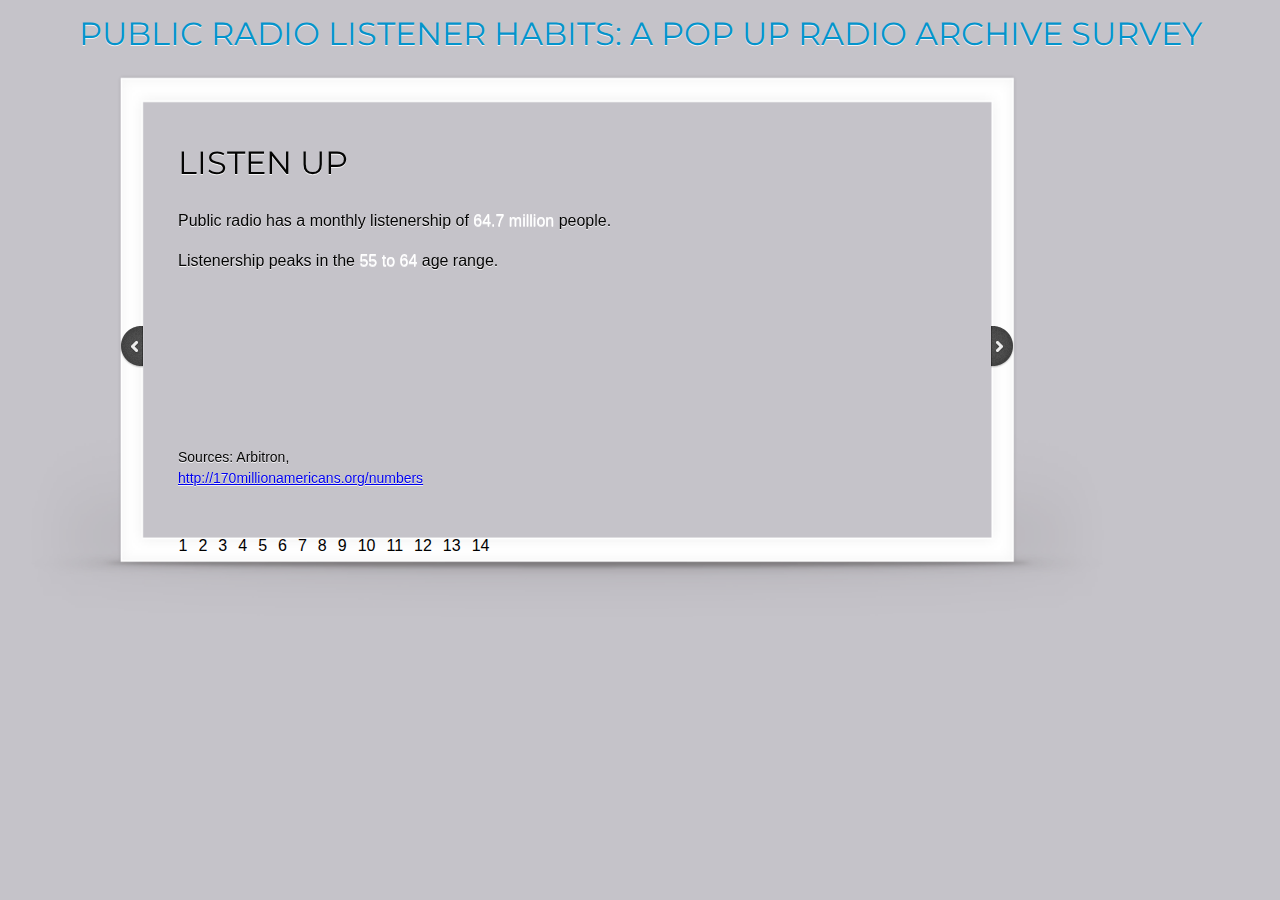
==== commit c673a7d8: "lkjlk" ====
--- a/index.html
+++ b/index.html
@@ -12,6 +12,7 @@
 <script src="js/libs/g.pie-min.js" type="text/javascript" charset="utf-8"></script>
 <script src="js/libs/slides.jquery.js" type="text/javascript" charset="utf-8"></script>
 <script src="js/libs/slides.min.jquery.js" type="text/javascript" charset="utf-8"></script>
+<link href='http://fonts.googleapis.com/css?family=Vibur' rel='stylesheet' type='text/css'>
 <link href='http://fonts.googleapis.com/css?family=Montserrat' rel='stylesheet' type='text/css'>
 
 
@@ -48,7 +49,7 @@
 	// create canvas
 	var r = Raphael("listen_habits");
 	// chart for initial display
-	r.barchart(x,y, w, h, [podcast, [0,0,0,0,6,0,0,0,0,0]], {stacked: true, colors: ["#363942", "#C5C3C9"]});
+	r.barchart(x,y, w, h, [podcast, [0,0,0,0,6,0,0,0,0,0]], {stacked: true, colors: ["#363942", "#FCFFF5"]});
 	
 	// Labels-- there's a bug in the new version of g.raphael. ".axis" no longer works. Try to mimic with html/css. Have tried all of the below.
 	// var xlabel=["21-23","24-26","27-29","30-32","33-35","36-38","39-41","42-45","46-48","49 and older"];
@@ -62,7 +63,7 @@
 		// Barchart values are x, y, width, height
 		if ($('#listen_habits > svg').children().length > 0) {
 			$('#listen_habits > svg').empty();
-			chart1= r.barchart(x,y, w, h, [podcast, [0,0,0,0,6,0,0,0,0,0]], {stacked: true, colors: ["#363942", "#C5C3C9"]}).attr({"opacity": 0});
+			chart1= r.barchart(x,y, w, h, [podcast, [0,0,0,0,6,0,0,0,0,0]], {stacked: true, colors: ["#363942", "#FCFFF5"]}).attr({"opacity": 0});
 			chart1animate=chart1.animate({opacity: 1}, 1500 ).hover(fin,fout);
 		}
 		else {
@@ -75,7 +76,7 @@
 	$('a#smartphoneChart').click(function(){ 
 		if ($('#listen_habits > svg').children().length > 0) {
 			$('#listen_habits > svg').empty();
-			chart2=r.barchart(x,y,w,h, [smartphone, [0,0,0,0,9,0,0,0,0,0]],{stacked: true, colors: ["#363942", "#C5C3C9"]}).attr({"opacity": 0});
+			chart2=r.barchart(x,y,w,h, [smartphone, [0,0,0,0,9,0,0,0,0,0]],{stacked: true, colors: ["#363942", "#FCFFF5"]}).attr({"opacity": 0});
 			chart2animate= chart2.animate({opacity: 1}, 1500 ).hover(fin,fout);			
 		}
 		else {
@@ -88,7 +89,7 @@
 	$('a#streamingChart').click(function(){ 
 		if ($('#listen_habits > svg').children().length > 0) {
 			$('#listen_habits > svg').empty();
-			chart3= r.barchart(x,y,w,h, [streaming, [0,0,0,0,0,0,0,0,0,0]], {stacked: true, colors: ["#363942", "#C5C3C9"]}).attr({"opacity": 0,});
+			chart3= r.barchart(x,y,w,h, [streaming, [0,0,0,0,0,0,0,0,0,0]], {stacked: true, colors: ["#363942", "#FCFFF5"]}).attr({"opacity": 0,});
 			chart3animate= chart3.animate({opacity: 1}, 1500 ).hover(fin,fout);
 		}
 		else {
@@ -101,7 +102,7 @@
 	$('a#radioChart').click(function(){ 
 		if ($('#listen_habits > svg').children().length > 0) {
 			$('#listen_habits > svg').empty();
-			chart4=r.barchart(x,y,w,h, [radio, [0,0,3,0,0,0,0,0,0,0]], {stacked: true, colors: ["#363942", "#C5C3C9"]}).attr({"opacity": 0});
+			chart4=r.barchart(x,y,w,h, [radio, [0,0,3,0,0,0,0,0,0,0]], {stacked: true, colors: ["#363942", "#FCFFF5"]}).attr({"opacity": 0});
 			chart4animate= chart4.animate({opacity: 1}, 1500 ).hover(fin,fout);
 		}
 		else {
@@ -111,17 +112,17 @@
 	});
 	
 	// All chart- stacked chart of all data. Legend?? Also, needs different y axis.	
-	$('a#all').click(function(){ 
-		if ($('#listen_habits > svg').children().length > 0) {
-			$('#listen_habits > svg').empty();
-			chart6=r.barchart(x,y,w,h, [podcast,radio,streaming,smartphone],{stacked: true, colors: ["#FF8357", "#363942","#D8CAA8","#209193"]}).attr({"opacity":0});
-			chart6animate=chart6.animate({opacity: 1}, 1500 );
-		}
-		else {
-			chart6;
-			chart6animate;
-		}
-	});	
+	// $('a#all').click(function(){ 
+	// 	if ($('#listen_habits > svg').children().length > 0) {
+	// 		$('#listen_habits > svg').empty();
+	// 		chart6=r.barchart(x,y,w,h, [podcast,radio,streaming,smartphone],{stacked: true, colors: ["#FF8357", "#363942","#D8CAA8","#209193"]}).attr({"opacity":0});
+	// 		chart6animate=chart6.animate({opacity: 1}, 1500 );
+	// 	}
+	// 	else {
+	// 		chart6;
+	// 		chart6animate;
+	// 	}
+	// });	
 		
 // Popular Shows Pie
 	    var p = Raphael("popshows"),
@@ -213,23 +214,23 @@
 <!-- Slide 1 -->
 	<div>
 		<h1>LISTEN UP</h1>
-		<p>Public radio has a monthly listenership of 64.7 million people.</p>  
-		<p>Listenership peaks in the 55 to 64 age range.</p>
+		<p>Public radio has a monthly listenership of <span id="number">64.7 million</span> people.</p>  
+		<p>Listenership peaks in the <span id="number">55 to 64</span> age range.</p>
 		<br></br> 
 		<br></br>
 		<br></br>  
-		<p style="font-size: 12px">Sources: Arbitron, <a href="http://170millionamericans.org/numbers">http://170millionamericans.org/numbers</a></p>
+		<p style="font-size: 14px">Sources: Arbitron, <a href="http://170millionamericans.org/numbers">http://170millionamericans.org/numbers</a></p>
 	</div>
 <!-- Slide 2 -->
     	<div>
           <h1>BUT WHAT DOES IT MEAN TO LISTEN TO PUBLIC RADIO?</h1>
 	      <p>We conducted a survey to explore this question further.</p> 
-	      <p>Admittedly, perhaps because the survey was distributed through the I School and our Facebook networks, most of our respondents were between 26 and 38 years of age.</p> 
-	      <p>Also, 72% of our respondents were female.</p>
+	      <p>Admittedly, perhaps because the survey was distributed through the I School and our Facebook networks, most of our respondents were between <span id="number">26 and 38</span> years of age.</p> 
+	      <p>Also, <span id="number">72%</span> of our respondents were female.</p>
 		</div>
 	
 <!-- Slide 2 cont -->
-		<div>
+		<div id="breakdown">
 			<h1>Breakdown of Survey Participants By Age</h1>
 			<div id="users"></div>
 			<div id="xaxis">
@@ -243,7 +244,26 @@
 					<li>39-41</li>
 					<li>42-45</li>
 					<li>46-48</li>
-					<li>49+</li>
+					<li> 49+ </li>
+				</ul>
+			</div>
+			<div id="yaxis">
+				<ul>
+					<li>15</li>
+					<li>14</li>
+					<li>13</li>
+					<li>12</li>
+					<li>11</li>
+					<li>10</li>
+					<li>9</li>
+					<li>8</li>
+					<li>7</li>
+					<li>6</li>
+					<li>5</li>
+					<li>4</li>
+					<li>3</li>
+					<li>2</li>
+					<li>1</li>
 				</ul>
 			</div>
 		</div>
@@ -251,12 +271,12 @@
 <!-- Slide 3 -->
 		<div>
 			<h1>HOW DO YOU LISTEN TO PUBLIC RADIO?</h1>
-			<p>Of the 96 respondents who listen to public radio:</p> 
+			<p>Of the <span id=number>96</span> respondents who listen to public radio:</p> 
 			<ul id="habitlist">
-			<li>46 listen via podcasts</li>
-			<li>20 listen via smartphone applications</li>
-			<li>44 listen via online streaming</li>
-			<li>73 listen to live broadcasts</li>
+			<li><span id="number">46</span> listen via podcasts</li>
+			<li><span id="number">20</span> listen via smartphone applications</li>
+			<li><span id="number">44</span> listen via online streaming</li>
+			<li><span id="number">73</span> listen to live broadcasts</li>
 			</ul>
 			<p>The responses are not mutually exclusive. Broadcast radio still dominates as the chosen method for accessing radio content.</p>
 		</div>
@@ -267,7 +287,7 @@
 				<li><a id ="smartphoneChart" href="#">Smartphone</a></li>
 				<li><a id="streamingChart" href="#">Streaming</a></li>
 				<li><a id="radioChart" href="#">Terrestrial Radio</a></li>
-				<li><a id="all" href="#">All</a></li>
+				<!-- <li><a id="all" href="#">All</a></li> -->
 			</ul>
 			<div id="listen_habits"></div>
 			<div id="xaxis">
@@ -281,32 +301,59 @@
 					<li>39-41</li>
 					<li>42-45</li>
 					<li>46-48</li>
-					<li>49+</li>
+					<li> 49+ </li>
+				</ul>
+			</div>
+			<div id="yaxis">
+				<ul>
+					<li>15</li>
+					<li>14</li>
+					<li>13</li>
+					<li>12</li>
+					<li>11</li>
+					<li>10</li>
+					<li>9</li>
+					<li>8</li>
+					<li>7</li>
+					<li>6</li>
+					<li>5</li>
+					<li>4</li>
+					<li>3</li>
+					<li>2</li>
+					<li>1</li>
 				</ul>
 			</div>
 		</div>
 <!-- Slide 5-->
 		<div>
 			<h1>COMMUTING</h1>
-			<p>Sixty-five percent of public radio listeners consume shows while commuting to and from school or work. Over three quarters of that 65% listen to live broadcasts. The most common way that respondents discover their favorite shows is by listening to live broadcasts.
-			</p>
+			<p> <span id="number">Sixty-five percent</span> of public radio listeners consume shows while commuting to and from school or work.</p> 
+			<p>Over three quarters of that <span id="number">65%</span> listen to live broadcasts.</p>
+			<p>The most common way that respondents discover their favorite shows is by listening to live broadcasts.</p>
 		</div>
 
 <!-- Slide 6 -->
 		<div>
 			<h1>BUT NEW TECHNOLOGIES ARE GAINING POPULARITY</h1>
-			<p>Technology such as podcasting and streaming allows listeners to access content when and where they want. The ability to timeshift content and access digital media via mobile devices enables users to customize their listening experiences. 51 of 73 (70%) survey respondents who listen to public radio via terrestrial broadcast waves supplement that access with alternative listening methods (podcasts, smartphone applications, and online streaming). </p>
+			<p>Technology such as podcasting and streaming allows listeners to access content when and where they want.</p> 
+			<p>The ability to timeshift content and access digital media via mobile devices enables users to customize their listening experiences. </p>
+			<p>	<span id="number">51 of the 73</span> survey respondents who listen to public radio via terrestrial broadcast waves <span id="number">(70%)</span> supplement their access with alternative listening methods (podcasts, smartphone applications, and online streaming). </p>
 		</div>
 		
 <!-- Slide 7 -->
 		<div>
 			<h1>SEARCHING FOR NEW CONTENT</h1>
-			<p>63 of the 96 public radio listeners (66%) actively search for new radio content. Of the 63 who search for content, 42 searched for a particular episode, 29 searched for a particular subject, and 14 searched for similar programs.</p>
+			<p><span id="number">63 of the 96</span> public radio listeners we surveyed <span id="number">(66%)</span> actively search for new radio content. Of the <span id="number">63</span> who search for content:</p>
+				<ul id="habitlist">
+				<li><span id="number">42</span> searched for a particular episode</li>
+				<li><span id="number">29</span> searched for a particular subject</li>
+				<li><span id="number">14</span> searched for similar programs</li>
+				</ul>
 		</div>
 		
 <!-- Slide 7 Cont -->
 
-		<div>
+		<div id="howdoyousearch">
 			<h1>How do you search for content?</h1>	
 			<div id="search"></div>
 			<div id="xaxis">
@@ -320,7 +367,19 @@
 				<li>39-41</li>
 				<li>42-45</li>
 				<li>46-48</li>
-				<li>49+</li>
+				<li> 49+ </li>
+				</ul>
+			</div>
+			<div id="howyousearchyaxis">
+				<ul>
+					<li>40</li>
+					<li>35</li>
+					<li>30</li>
+					<li>25</li>
+					<li>20</li>
+					<li>15</li>
+					<li>10</li>
+					<li>5</li>
 				</ul>
 			</div>
 		</div>
@@ -329,7 +388,7 @@
 		<div>
 			<div id="leftpopshows">
 				<h1>FAVORITE SHOWS</h1>
-				<p>74 of the 96 public radio listeners (77%) answered YES to the question DO YOU HAVE A FAVORITE RADIO SHOW? </p>
+				<p><span id="number">74 of the 96</span> public radio listeners <span id="number">(77%)</span> answered <b>YES</b> to the question <b>DO YOU HAVE A FAVORITE RADIO SHOW?</b> </p>
 			</div>
 			<div id="popshows"></div>
 		</div>
@@ -337,11 +396,13 @@
 <!-- Slide 9 -->
 		<div>
 			<h1>DISCOVERING NEW CONTENT</h1>
-			<p>Few respondents discovered their favorite shows through social media (3 of 74), iTunes (4 of 74), or NPR’s website (5 of 74). Twenty-seven of the 74 respondents with a favorite show learned of their favorite shows via “word of mouth," illustrating that personal networks play a significant role in introducing listeners to new content. However, 53 of the 74 respondents discovered their favorite shows when they heard the program on the radio.</p>
+			<p>Few respondents discovered their favorite shows through social media (3 of 74), iTunes (4 of 74), or NPR’s website (5 of 74). </p>
+			<p>Twenty-seven of the 74 respondents with a favorite show learned of their favorite shows via “word of mouth," illustrating that personal networks play a significant role in introducing listeners to new content.</p> 
+			<p>However, 53 of the 74 respondents discovered their favorite shows when they heard the program on the radio.</p>
 		</div>	
 	
 <!-- Slide 10	 -->
-		<div>
+		<div id="discovershows">
 			<h1>How do you discover new shows?</h1>
 			<div id="discover"></div>
 			<div id="xaxis">
@@ -355,8 +416,24 @@
 				<li>39-41</li>
 				<li>42-45</li>
 				<li>46-48</li>
-				<li>49+</li>
+				<li> 49+ </li>
 			</ul>
+			</div>
+			<div id="discoveryaxis">
+				<ul>
+					<li>60</li>
+					<li>55</li>
+					<li>50</li>
+					<li>45</li>
+					<li>40</li>
+					<li>35</li>
+					<li>30</li>
+					<li>25</li>
+					<li>20</li>
+					<li>15</li>
+					<li>10</li>
+					<li>5</li>
+				</ul>
 			</div>
 		</div>
 	
--- a/css/style.css
+++ b/css/style.css
@@ -241,12 +241,11 @@
 }
 
 li, #nav li a{
-	display: inline;
-	margin: 0;
-	padding: 0;
-	color: #339;
-	font-weight: bold;
-	width: 50px;
+       display: inline;
+       margin: 0;
+       padding: .5px;
+       color: #0494CC;
+       width: 300px;
 }
 
 h1 {
@@ -274,8 +273,8 @@
 #xaxis {
 	position: absolute;
 	z-index:2;
-	left:98px;
-	top:355px;
+	left:136px;
+	top:365px;
 }
 
 #xaxis ul{
@@ -288,28 +287,96 @@
 	padding-right: 3px;
 	
 }
+#yaxis {
+	background-color: #FCFFF5;
+	border-radius: 35px;
+	padding-left: 10px;
+	position:absolute;
+	width: 510px;
+	height: 355px;
+	font-size: 14px;
+	z-index:0;
+	left:111px;
+	top:45px;	
+}
+
+#searchyaxis {
+	position: absolute;
+	top: 57px;
+	left: 166px;
+	height: 200px;
+}
+
+#searchyaxis li{
+	display: block;
+	padding-bottom: 15px;
+}
+
+#yaxis li{
+	display: block;
+}
+
+#number {
+	font-family: ‘Metrophobic’, Arial, serif; font-weight: 400; 
+	color: white;
+}
+
+#discovershows h1{
+	position: absolute;
+	top: -29px;
+	left: 98px;
+}
+
+#discoveryaxis {
+	position: absolute;
+	top: 42px;
+	left: 98px;
+}
+
+#discoveryaxis li{
+	display: block;
+	padding-bottom: 3x;
+}
+
+#breakdown h1 {
+	position: absolute;
+	top: -29px;
+	left: 29px;
+}
+
+#howdoyousearch h1 {
+	position: absolute;
+	top: -29px;
+	left: 133px;	
+}
+
+#howyousearchyaxis {
+	position: absolute;
+	top: 50px;
+	left: 123px;
+}
+
+#howyousearchyaxis li {
+	display: block;
+	padding-bottom: 15px;
+}
 
 #habitlist ul{
 	text-decoration:none;	
 }
 	
-#habitlist li{
+#habitlist li, #legendfavorites li, #legendengagement li{
 	display:block;
 }
 
 #listen_habits, #search, #discover, #users{
 	position: absolute;
 	z-index:1;
-	left:90px;
-	top:35px;
-}
-
-#yaxis {
-	position:absolute;
-	z-index:3;
-	left:98px;
-	top:355px;	
-}
+	left:127px;
+	top:52px;
+}
+
+
 
 /*Pie charts--creates split screen effect
 */
@@ -334,7 +401,9 @@
 /*Listening Habits Slide
 */
 #nav {
+	position: absolute;
 	padding: 0 0 0 190px;
+	z-index: 2;
 }
 
 #nav a:hover{
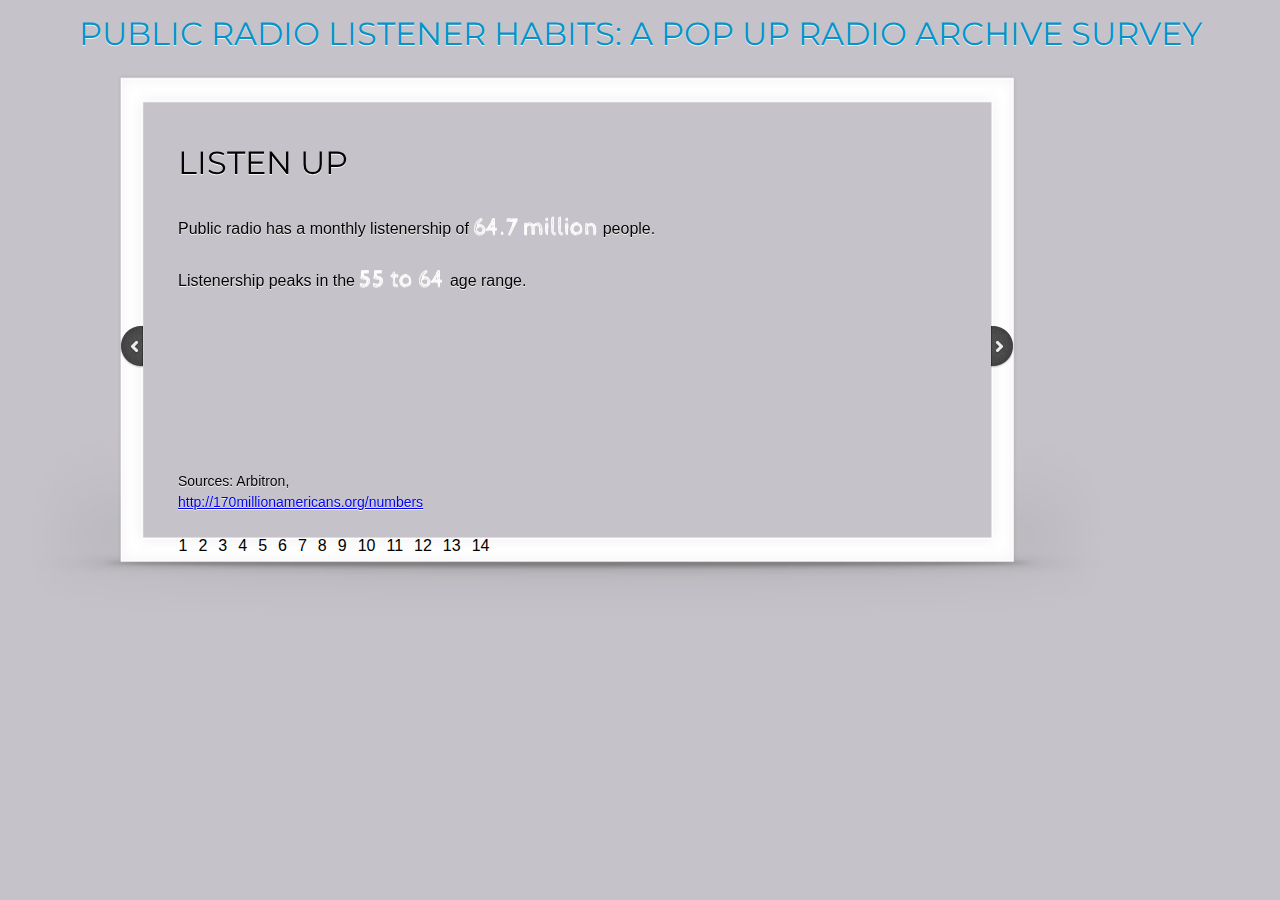
==== commit da31909e: "gh" ====
--- a/index.html
+++ b/index.html
@@ -12,7 +12,7 @@
 <script src="js/libs/g.pie-min.js" type="text/javascript" charset="utf-8"></script>
 <script src="js/libs/slides.jquery.js" type="text/javascript" charset="utf-8"></script>
 <script src="js/libs/slides.min.jquery.js" type="text/javascript" charset="utf-8"></script>
-<link href='http://fonts.googleapis.com/css?family=Vibur' rel='stylesheet' type='text/css'>
+<link href='http://fonts.googleapis.com/css?family=Cabin+Sketch' rel='stylesheet' type='text/css'>
 <link href='http://fonts.googleapis.com/css?family=Montserrat' rel='stylesheet' type='text/css'>
 
 
@@ -198,10 +198,10 @@
 	  <style type="text/css" media="screen">  
 
 	  .slides_container {
-	    width:800px;
+	    width:750px;
 	  }
 	  .slides_container div {
-	    width:850px;
+	    width:750px;
 	    height:400px;
 	    display:block;
 	  }
--- a/css/style.css
+++ b/css/style.css
@@ -317,7 +317,8 @@
 }
 
 #number {
-	font-family: ‘Metrophobic’, Arial, serif; font-weight: 400; 
+	font-family: 'Cabin Sketch', cursive;
+	font-size: 24px;
 	color: white;
 }
 
@@ -458,7 +459,7 @@
 */
 
 .slides_container {
-	width:800px;
+	width:750px;
 	overflow:hidden;
 	position:relative;
 	display:none;
